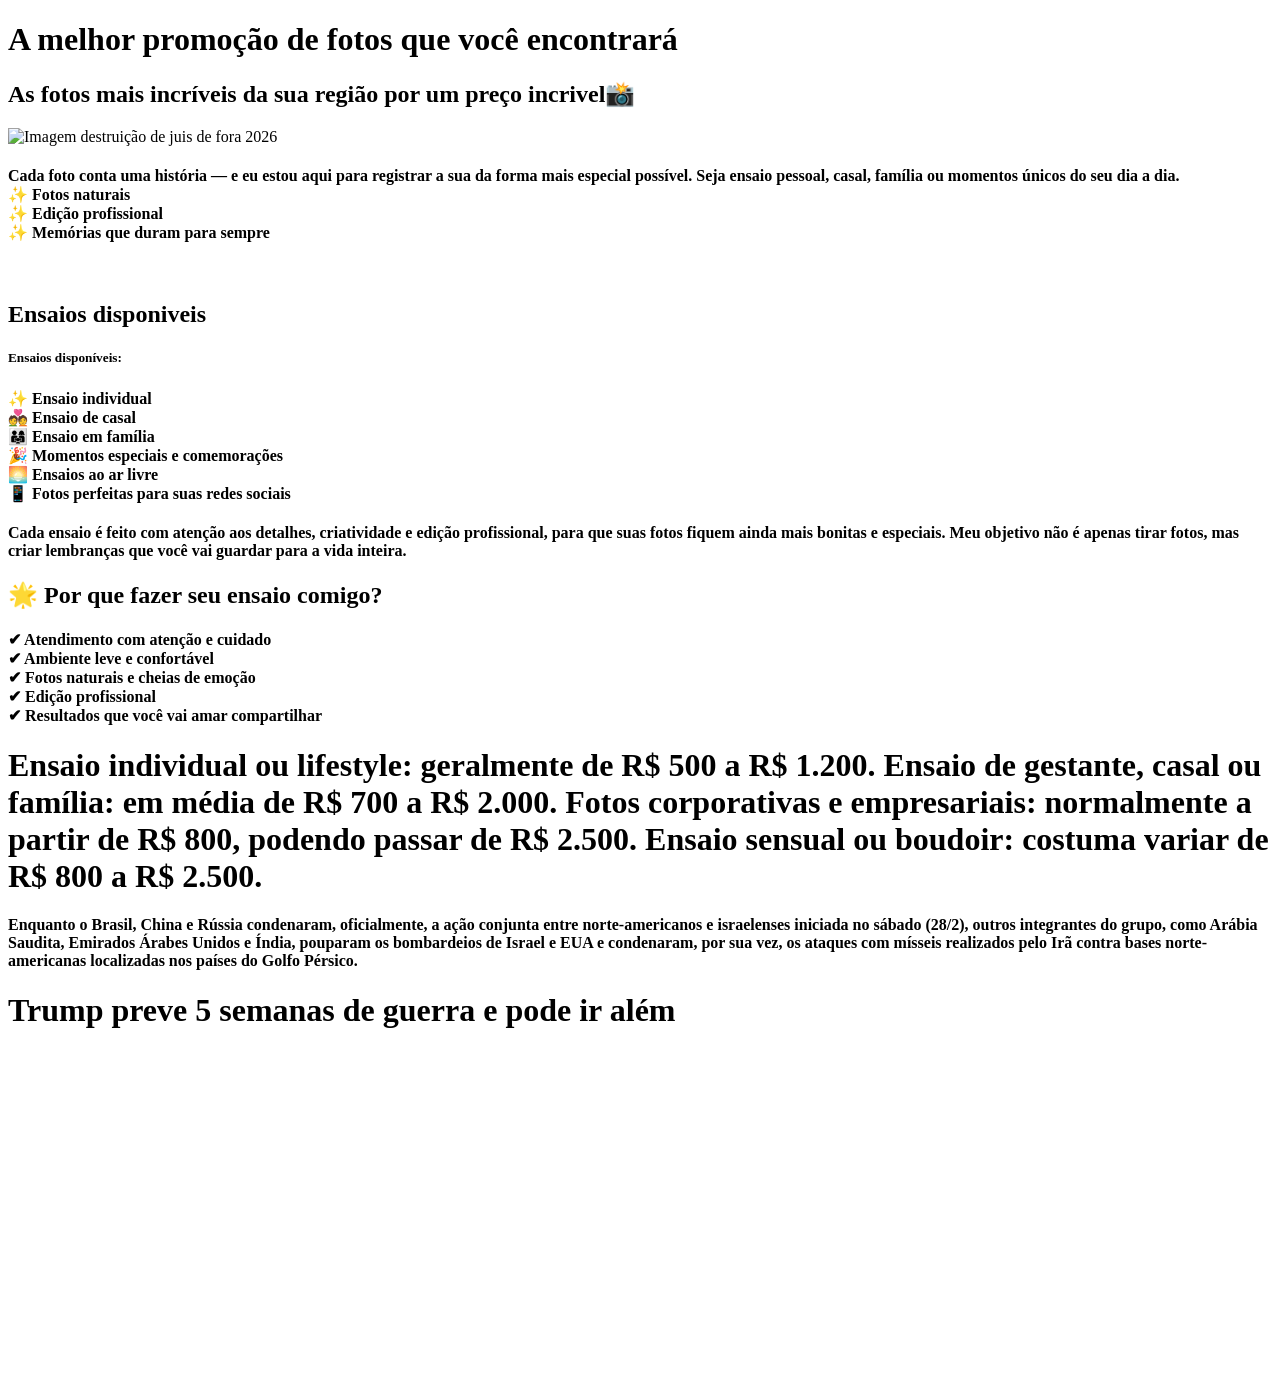
==== index.html @ fb482928 "Add files via upload" ====
<!DOCTYPE html>
<html lang="pt-br">
<head>
    <meta charset="UTF-8">
    <meta name="viewport" content="width=device-width, initial-scale=1.0">
    <title>FotosPromos</title>
    <link rel="stylesheet" href="style.css">
</head>
<body>
   


    <h1 class="texto">A melhor promoção de fotos que você encontrará  </h1>
    <h2>As fotos mais incríveis da sua região por um preço incrivel📸</h2>
    <img class="imagem" src="https://uploads-blog.fujifilmbrasil.com.br/2024/07/LU73X4xz-foto-de-por-do-sol-1678156462.jpeg" alt="Imagem destruição de juis de fora 2026">
    <h4>Cada foto conta uma história — e eu estou aqui para registrar a sua da forma mais especial possível.
Seja ensaio pessoal, casal, família ou momentos únicos do seu dia a dia.


<br>
✨ Fotos naturais
<br>
✨ Edição profissional
<br>
✨ Memórias que duram para sempre</h5>
<br>
    <h2>Ensaios disponiveis</h2>
    <h5>Ensaios disponíveis:
<h4> ✨ Ensaio individual
<br>
💑 Ensaio de casal
<br>
👨‍👩‍👧 Ensaio em família
<br>
🎉 Momentos especiais e comemorações
<br>
🌅 Ensaios ao ar livre
<br>
📱 Fotos perfeitas para suas redes sociais
<br> </h4>
    <h4>Cada ensaio é feito com atenção aos detalhes, criatividade e edição profissional, para que suas fotos fiquem ainda mais bonitas e especiais. Meu objetivo não é apenas tirar fotos, mas criar lembranças que você vai guardar para a vida inteira.</h4>
    <h2>🌟 Por que fazer seu ensaio comigo?</h2>
 <h4>✔ Atendimento com atenção e cuidado
<br>
✔ Ambiente leve e confortável
<br>
✔ Fotos naturais e cheias de emoção
<br>
✔ Edição profissional
<br>
✔ Resultados que você vai amar compartilhar </h4>
    <div>
       


    </div>
    </div>
    <h1>Ensaio individual ou lifestyle: geralmente de R$ 500 a R$ 1.200. Ensaio de gestante, casal ou família: em média de R$ 700 a R$ 2.000. Fotos corporativas e empresariais: normalmente a partir de R$ 800, podendo passar de R$ 2.500. Ensaio sensual ou boudoir: costuma variar de R$ 800 a R$ 2.500.</h1>
    <h4>Enquanto o Brasil, China e Rússia condenaram, oficialmente, a ação conjunta entre norte-americanos e israelenses iniciada no sábado (28/2), outros integrantes do grupo, como Arábia Saudita, Emirados Árabes Unidos e Índia, pouparam os bombardeios de Israel e EUA e condenaram, por sua vez, os ataques com mísseis realizados pelo Irã contra bases norte-americanas localizadas nos países do Golfo Pérsico.</h4>
    <h1>Trump preve 5 semanas de guerra e pode ir além</h1>
    <iframe width="560" height="315" src="https://www.youtube.com/embed/s8hJLjsSjJw?si=J6oSrI8E7r6baqXf" title="YouTube video player" frameborder="0" allow="accelerometer; autoplay; clipboard-write; encrypted-media; gyroscope; picture-in-picture; web-share" referrerpolicy="strict-origin-when-cross-origin" allowfullscreen></iframe>
   
</body>
</html>
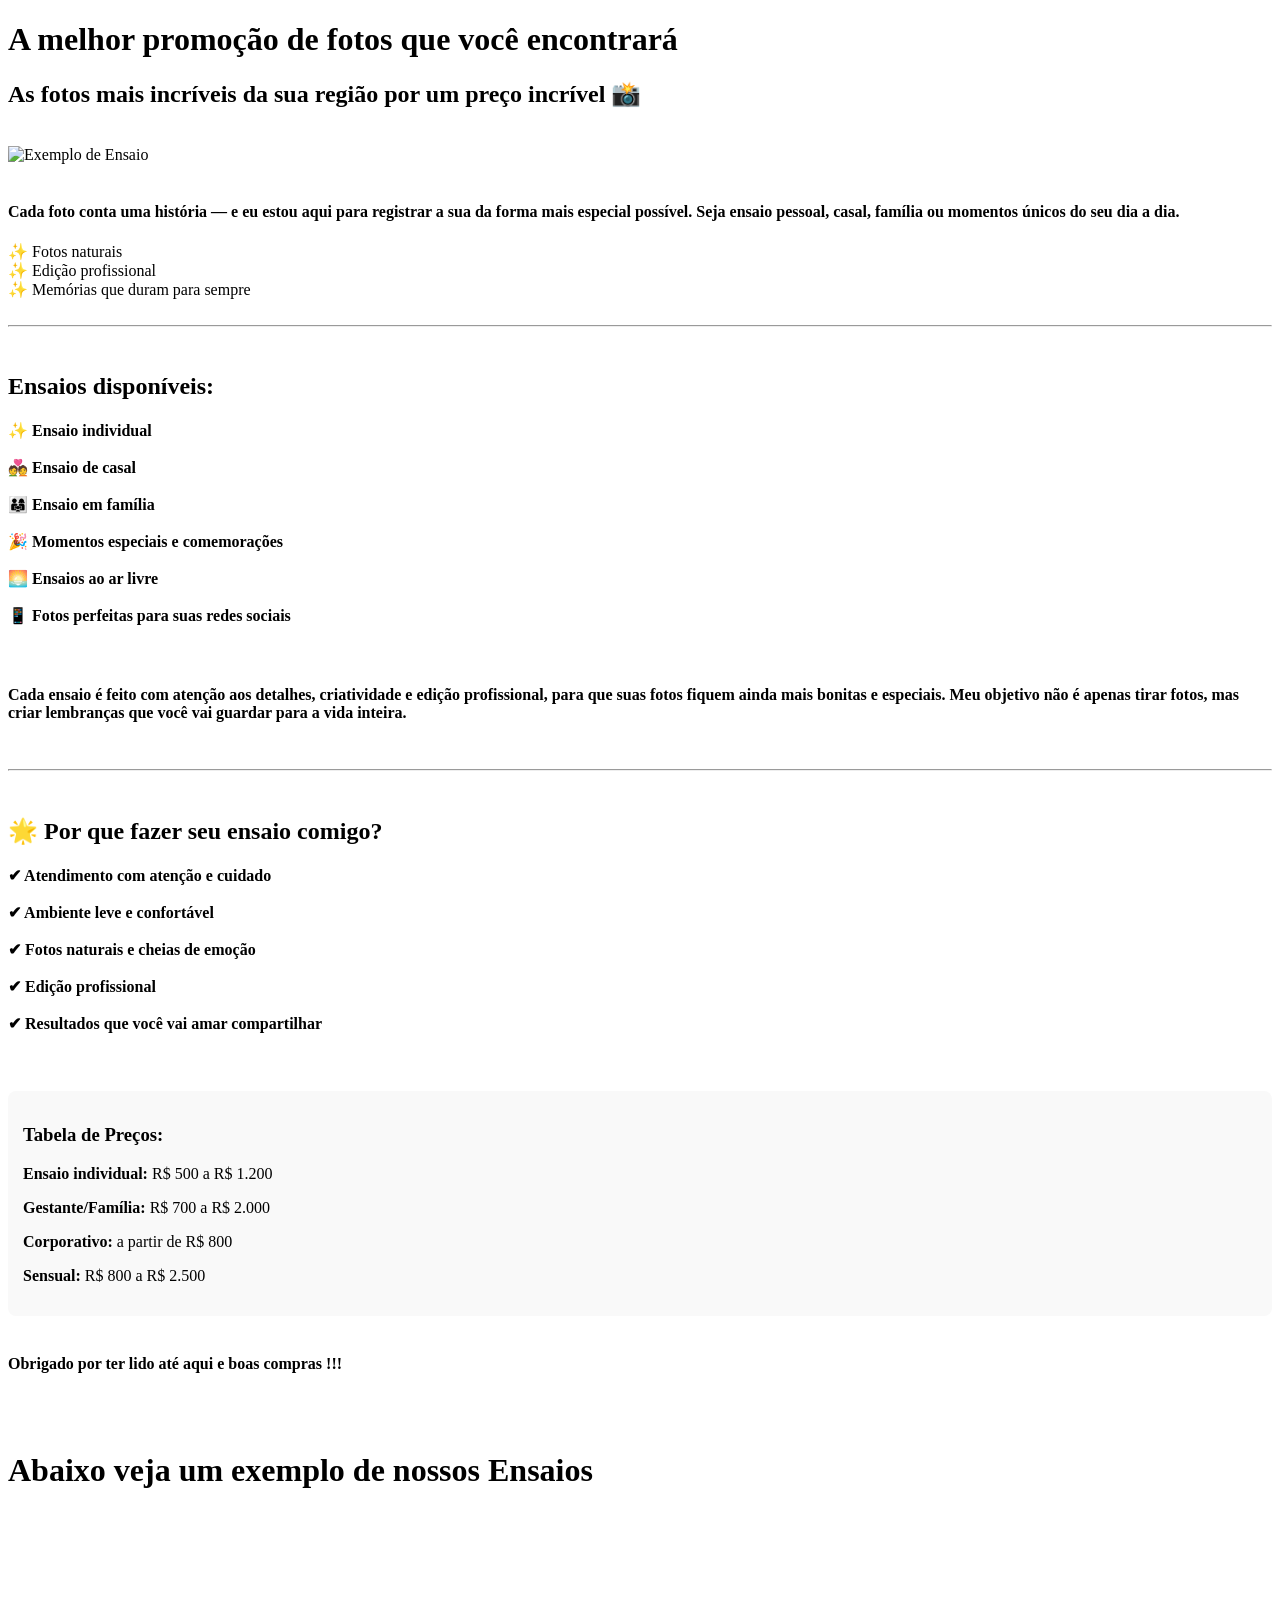
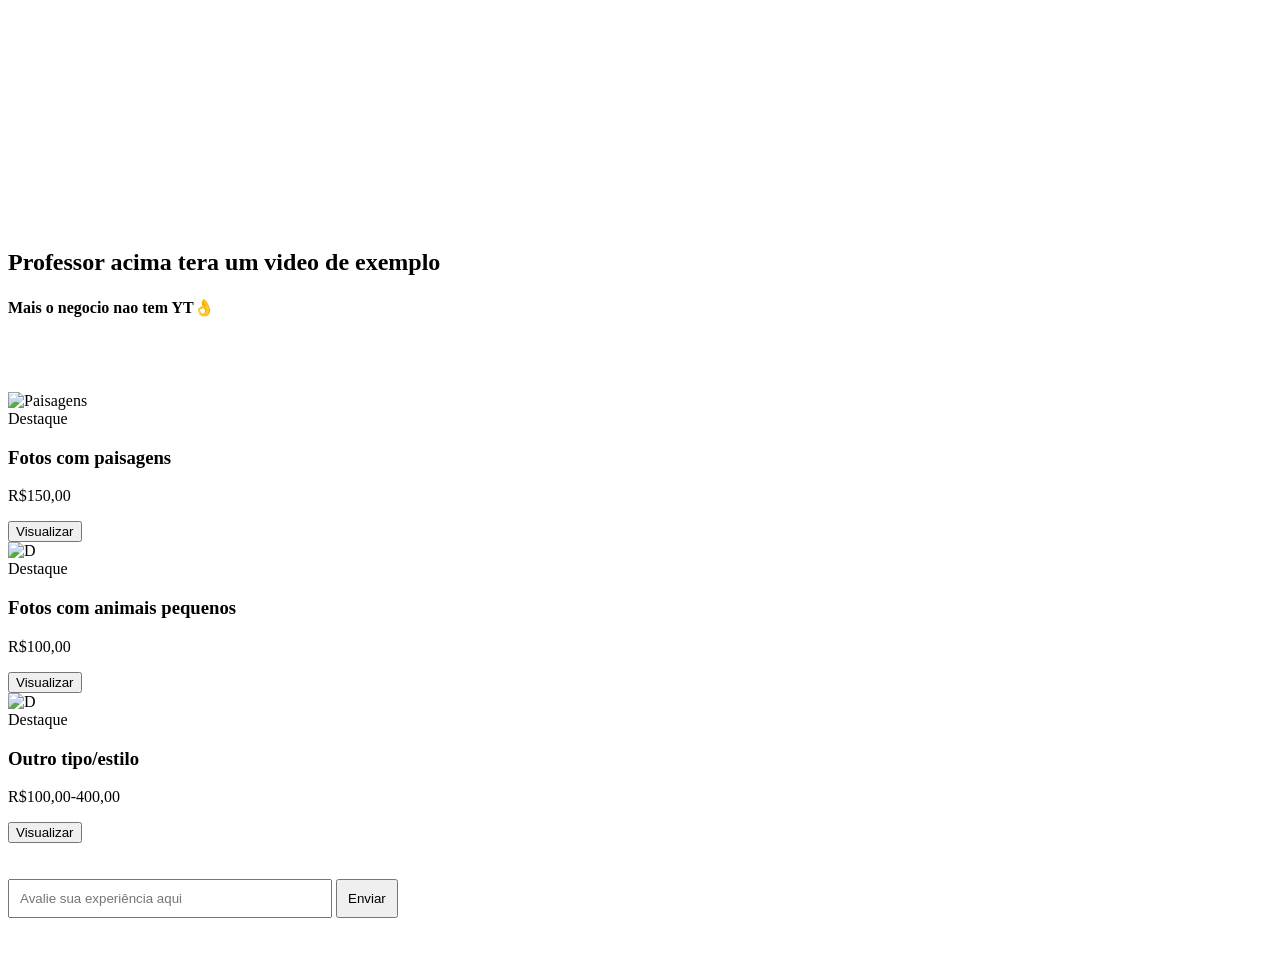
==== commit e286c414: "Revise index.html for better organization and clarity Refactor HTML structure and improve content la" ====
--- a/index.html
+++ b/index.html
@@ -1,4 +1,4 @@
-<!DOCTYPE html>
+<!DOCTYPE html><!DOCTYPE html>
 <html lang="pt-br">
 <head>
     <meta charset="UTF-8">
@@ -8,57 +8,184 @@
 </head>
 <body>
    
+</div>
+   
+    <div class="conteudo">
+        <h1 class="cabecalho">A melhor promoção de fotos que você encontrará</h1>
+        <h2>As fotos mais incríveis da sua região por um preço incrível 📸</h2>
+       
+        <br> <!-- Espaço após o título -->
+ 
 
 
-    <h1 class="texto">A melhor promoção de fotos que você encontrará  </h1>
-    <h2>As fotos mais incríveis da sua região por um preço incrivel📸</h2>
-    <img class="imagem" src="https://uploads-blog.fujifilmbrasil.com.br/2024/07/LU73X4xz-foto-de-por-do-sol-1678156462.jpeg" alt="Imagem destruição de juis de fora 2026">
-    <h4>Cada foto conta uma história — e eu estou aqui para registrar a sua da forma mais especial possível.
-Seja ensaio pessoal, casal, família ou momentos únicos do seu dia a dia.
 
 
-<br>
-✨ Fotos naturais
-<br>
-✨ Edição profissional
-<br>
-✨ Memórias que duram para sempre</h5>
-<br>
-    <h2>Ensaios disponiveis</h2>
-    <h5>Ensaios disponíveis:
-<h4> ✨ Ensaio individual
-<br>
-💑 Ensaio de casal
-<br>
-👨‍👩‍👧 Ensaio em família
-<br>
-🎉 Momentos especiais e comemorações
-<br>
-🌅 Ensaios ao ar livre
-<br>
-📱 Fotos perfeitas para suas redes sociais
-<br> </h4>
-    <h4>Cada ensaio é feito com atenção aos detalhes, criatividade e edição profissional, para que suas fotos fiquem ainda mais bonitas e especiais. Meu objetivo não é apenas tirar fotos, mas criar lembranças que você vai guardar para a vida inteira.</h4>
-    <h2>🌟 Por que fazer seu ensaio comigo?</h2>
- <h4>✔ Atendimento com atenção e cuidado
-<br>
-✔ Ambiente leve e confortável
-<br>
-✔ Fotos naturais e cheias de emoção
-<br>
-✔ Edição profissional
-<br>
-✔ Resultados que você vai amar compartilhar </h4>
-    <div>
-       
+        </div>
 
 
+
+
+        <img class="imagem" src="https://img.freepik.com/fotos-gratis/belas-praias-tropicais-mar-e-oceano-com-palmeiras-de-coco-ao-nascer-do-sol_74190-1070.jpg" alt="Exemplo de Ensaio">
+       
+        <br><br> <!-- Espaço após a imagem -->
+
+
+
+
+        <h4>Cada foto conta uma história — e eu estou aqui para registrar a sua da forma mais especial possível.
+        Seja ensaio pessoal, casal, família ou momentos únicos do seu dia a dia.</h4>
+
+
+
+
+        <div class="lista-check">
+            ✨ Fotos naturais<br>
+            ✨ Edição profissional<br>
+            ✨ Memórias que duram para sempre
+        </div>
+
+
+
+
+        <br><hr><br> <!-- Linha divisória com espaços -->
+
+
+
+
+        <h2>Ensaios disponíveis:</h2>
+        <div>      
+            <h4>
+                ✨ Ensaio individual<br><br>
+                💑 Ensaio de casal<br><br>
+                👨‍👩‍👧 Ensaio em família<br><br>
+                🎉 Momentos especiais e comemorações<br><br>
+                🌅 Ensaios ao ar livre<br><br>
+                📱 Fotos perfeitas para suas redes sociais
+            </h4>
+        </div>
+
+
+
+
+        <br> <!-- Espaço antes do texto explicativo -->
+
+
+
+
+        <h4>Cada ensaio é feito com atenção aos detalhes, criatividade e edição profissional, para que suas fotos fiquem ainda mais bonitas e especiais. Meu objetivo não é apenas tirar fotos, mas criar lembranças que você vai guardar para a vida inteira.</h4>
+
+
+
+
+        <br><hr><br> <!-- Outra divisão -->
+
+
+
+
+        <h2>🌟 Por que fazer seu ensaio comigo?</h2>
+        <div>
+            <h4>
+                ✔ Atendimento com atenção e cuidado<br><br>
+                ✔ Ambiente leve e confortável<br><br>
+                ✔ Fotos naturais e cheias de emoção<br><br>
+                ✔ Edição profissional<br><br>
+                ✔ Resultados que você vai amar compartilhar
+            </h4>
+        </div>
+
+
+
+
+        <br><br>
+
+
+
+
+        <div style="background-color: #f9f9f9; padding: 15px; border-radius: 8px;">
+            <h3>Tabela de Preços:</h3>
+            <p><strong>Ensaio individual:</strong> R$ 500 a R$ 1.200</p>
+            <p><strong>Gestante/Família:</strong> R$ 700 a R$ 2.000</p>
+            <p><strong>Corporativo:</strong> a partir de R$ 800</p>
+            <p><strong>Sensual:</strong> R$ 800 a R$ 2.500</p>
+        </div>
+
+
+
+
+        <br>
+        <h4>Obrigado por ter lido até aqui e boas compras !!!</h4>
+       
+        <br><br>
+
+
+
+
+        <h1>Abaixo veja um exemplo de nossos Ensaios</h1>
+        <iframe width="560" height="315" src="https://youtube.com" title="YouTube video player" frameborder="0" allow="accelerometer; autoplay; clipboard-write; encrypted-media; gyroscope; picture-in-picture; web-share" referrerpolicy="strict-origin-when-cross-origin" allowfullscreen></iframe>
+        <h2>Professor acima tera um video de exemplo</h2>
+        <h4>Mais o negocio nao tem YT👌</h4>
     </div>
+
+
+
+
+    <br><br><br>
+<body>
+
+
+    <div class="photo-card">
+        <div class="card-image">
+            <img src="https://picsum.photos/seed/picsum/200/300" alt="Paisagens">
+        </div>
+        <div class="card-content">
+            <span class="tag">Destaque</span>
+            <h3>Fotos com paisagens</h3>
+            <p>R$150,00</p>
+            <button class="card-btn">Visualizar</button>
+        </div>
     </div>
-    <h1>Ensaio individual ou lifestyle: geralmente de R$ 500 a R$ 1.200. Ensaio de gestante, casal ou família: em média de R$ 700 a R$ 2.000. Fotos corporativas e empresariais: normalmente a partir de R$ 800, podendo passar de R$ 2.500. Ensaio sensual ou boudoir: costuma variar de R$ 800 a R$ 2.500.</h1>
-    <h4>Enquanto o Brasil, China e Rússia condenaram, oficialmente, a ação conjunta entre norte-americanos e israelenses iniciada no sábado (28/2), outros integrantes do grupo, como Arábia Saudita, Emirados Árabes Unidos e Índia, pouparam os bombardeios de Israel e EUA e condenaram, por sua vez, os ataques com mísseis realizados pelo Irã contra bases norte-americanas localizadas nos países do Golfo Pérsico.</h4>
-    <h1>Trump preve 5 semanas de guerra e pode ir além</h1>
-    <iframe width="560" height="315" src="https://www.youtube.com/embed/s8hJLjsSjJw?si=J6oSrI8E7r6baqXf" title="YouTube video player" frameborder="0" allow="accelerometer; autoplay; clipboard-write; encrypted-media; gyroscope; picture-in-picture; web-share" referrerpolicy="strict-origin-when-cross-origin" allowfullscreen></iframe>
-   
+
+
+    <div class="photo-card">
+        <div class="card-image">
+            <img src="https://picsum.photos/id/237/200/300" alt="D">
+        </div>
+        <div class="card-content">
+            <span class="tag">Destaque</span>
+            <h3>Fotos com animais pequenos</h3>
+            <p>R$100,00</p>
+            <button class="card-btn">Visualizar</button>
+        </div>
+    </div>
+
+
+    <div class="photo-card">
+        <div class="card-image">
+            <img src="https://picsum.photos/200/300?grayscale" alt="D">
+        </div>
+        <div class="card-content">
+            <span class="tag">Destaque</span>
+            <h3>Outro tipo/estilo</h3>
+            <p>R$100,00-400,00</p>
+            <button class="card-btn">Visualizar</button>
+        </div>
+    </div>
+
+
+
+
+    <br><br>
+
+
+    <div class="feedback">
+        <input type="text" placeholder="Avalie sua experiência aqui" style="width: 300px; padding: 10px;">
+        <button style="padding: 10px;">Enviar</button>
+    </div>
+
+
+    <br><br>
 </body>
-</html>
+
+
+
+
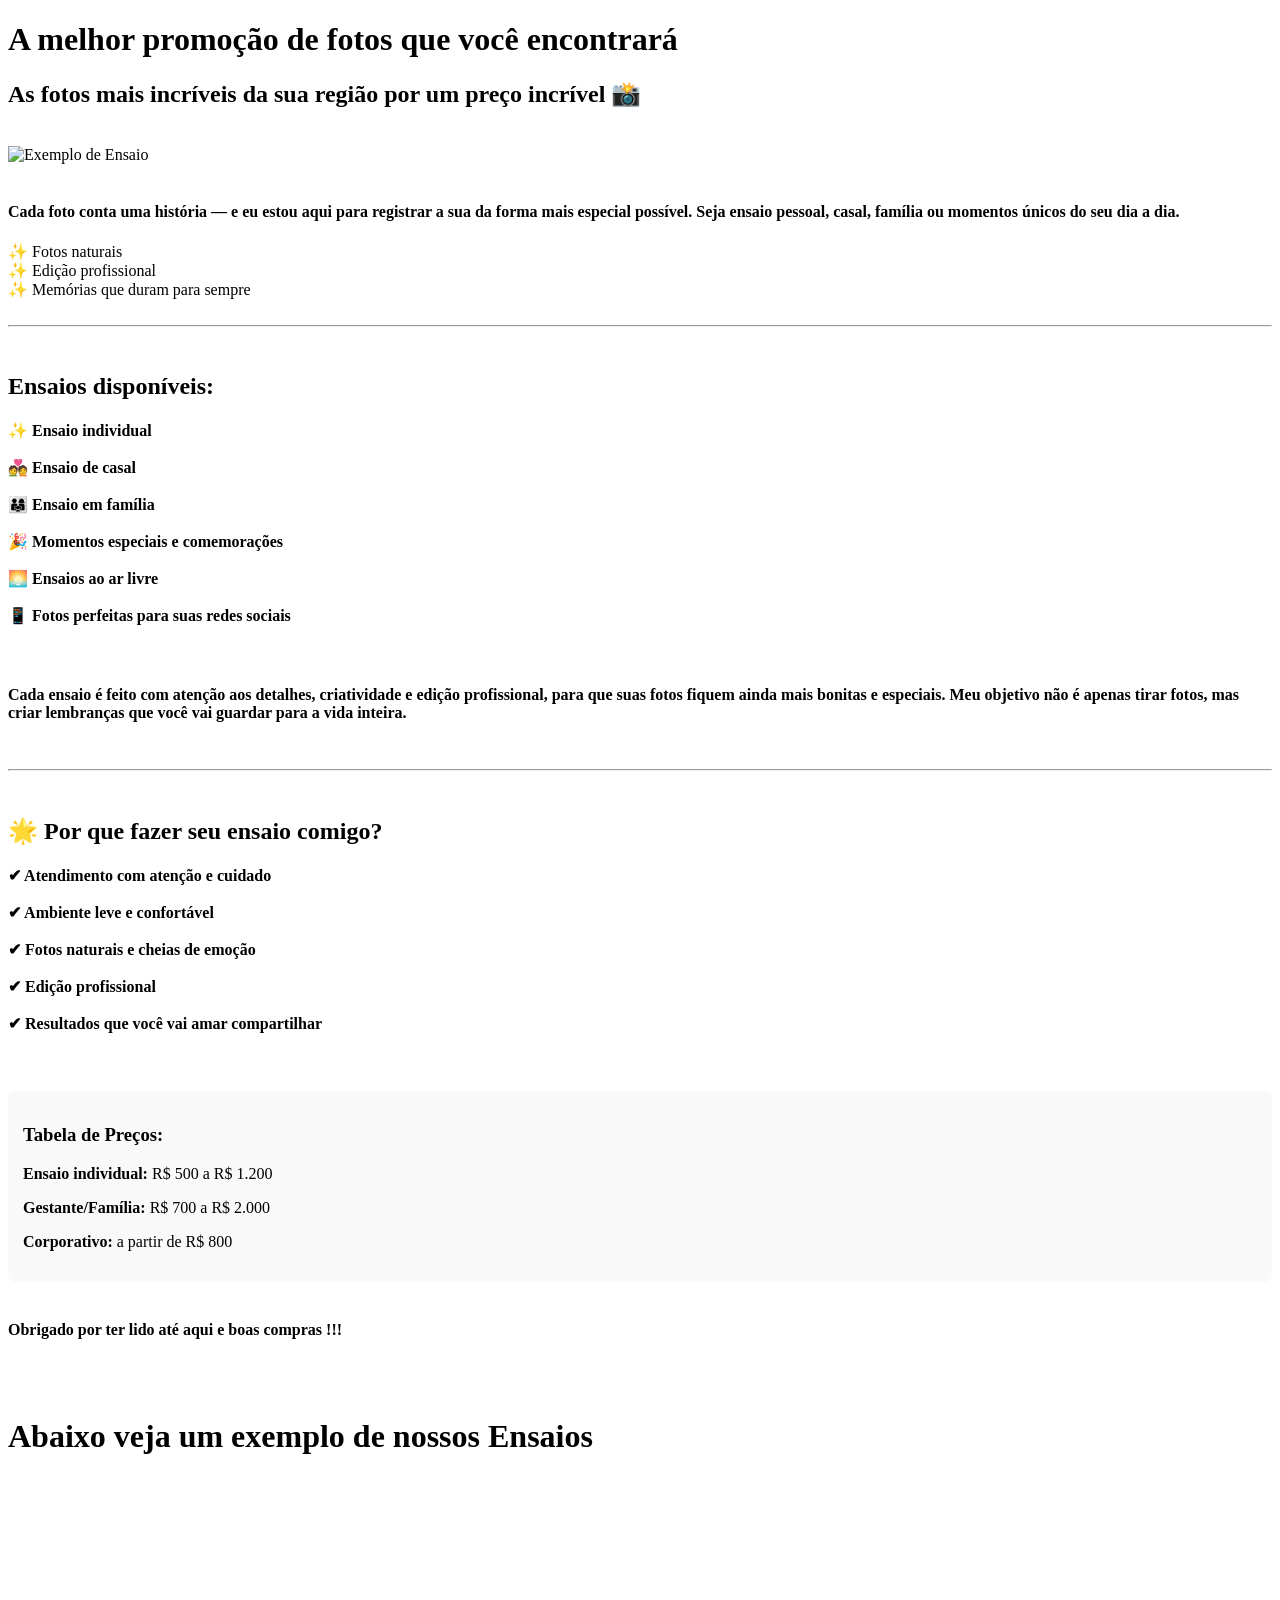
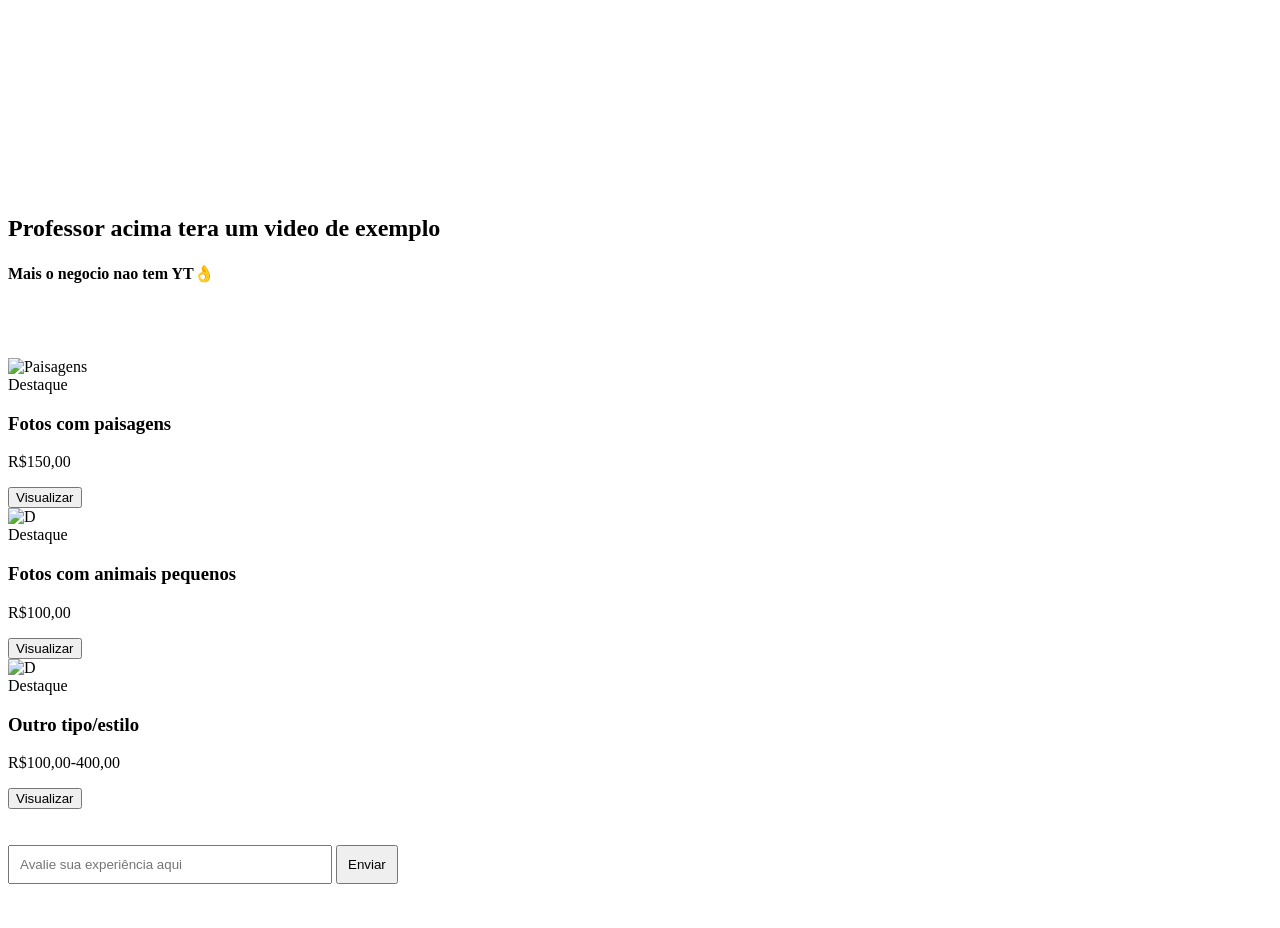
==== commit de017f8f: "Fix HTML structure and remove duplicate tags" ====
--- a/index.html
+++ b/index.html
@@ -106,7 +106,6 @@
             <p><strong>Ensaio individual:</strong> R$ 500 a R$ 1.200</p>
             <p><strong>Gestante/Família:</strong> R$ 700 a R$ 2.000</p>
             <p><strong>Corporativo:</strong> a partir de R$ 800</p>
-            <p><strong>Sensual:</strong> R$ 800 a R$ 2.500</p>
         </div>
 
 
@@ -187,5 +186,3 @@
 </body>
 
 
-
-
